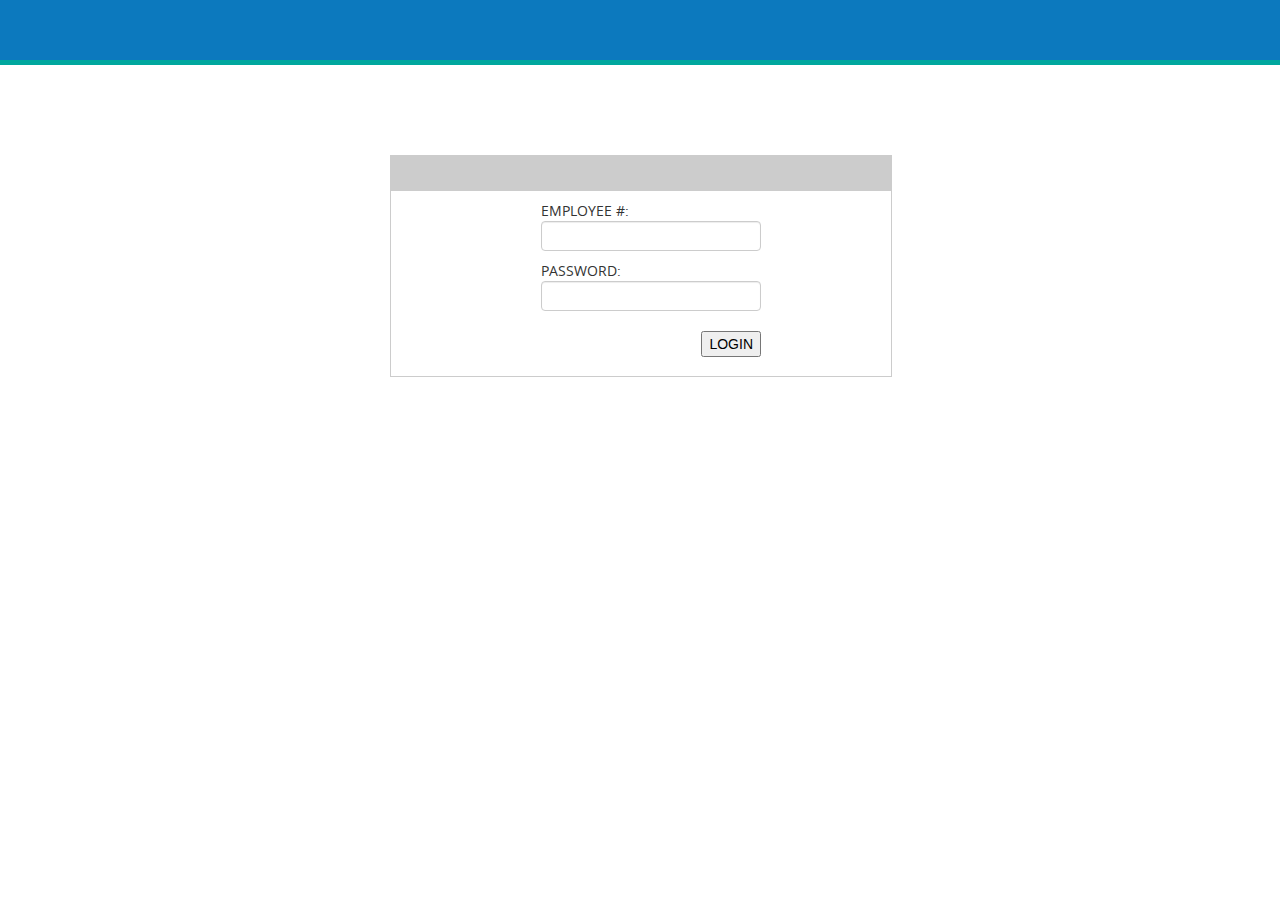
==== index.html @ d00ff484 "First commit" ====
<!DOCTYPE html>
<html ng-app="onload">
<head>
    <title>Reception Online Call Tracker</title>
    <link rel="stylesheet" type="text/css" href="./css/buttons.css">
    <link rel="stylesheet" type="text/css" href="./css/main.css">

    <link rel="stylesheet" type="text/css" href="./css/report.css">
    <script src="./JS/angular.1.2.0rc1.js"></script>
    <!-- <script src="http://ajax.googleapis.com/ajax/libs/angularjs/1.2.0rc1/angular.js"></script> -->
    <script src="./JS/angular-route.min.js"></script>
    <script src="./JS/angular-messagebox.js"></script>

    <!-- HIGHCHARTS -->
    <script src="./JS/highcharts-ng.js"></script>
    <script src="./JS/jquery/jquery.min.1.9.1.js"></script>
    <script src="./JS/highstock.src.js"></script>
    <script src="http://code.highcharts.com/modules/exporting.js"></script>

    <!-- BOOTSTRAP -->
    <script src="./JS/ui-bootstrap-tpls-0.6.0.min.js"></script>
    <link rel="stylesheet" type="text/css" href="./css/bootstrap.combined.css">

    <link href="./Plugins/GROWL/angular-growl.min.css" rel="stylesheet">
    <script src="./Plugins/GROWL/angular-growl.js"></script>

    <!-- MODULE -->
    <script src="./JS/Apps/Index.js"></script>


    <script src="./JS/Apps/Controllers/GrowlController.js"></script>
    <script src="./JS/Apps/Controllers/LoginController.js"></script>
    <script src="./JS/Apps/Controllers/HomeController.js"></script>
    <script src="./JS/Apps/Controllers/TrackerController.js"></script>
    <script src="./JS/Apps/Controllers/ReportController.js"></script>
    <script src="./JS/Apps/Controllers/AdminController.js"></script>
    <script src="./JS/Apps/Controllers/GraphController.js"></script>
    <!-- <script src="./JS/Apps/Controllers/DatepickerController.js"></script> -->

    <script src="./JS/Apps/Factories/LoginFactory.js"></script>
    <script src="./JS/Apps/Factories/TrackerFactory.js"></script>
    <script src="./JS/Apps/Factories/ReportFactory.js"></script>
    <script src="./JS/Apps/Factories/AdminFactory.js"></script>

    <script src="./JS/Apps/Directives/AlphaNumericDirective.js"></script>
</head>
<body data-ng-controller="GrowlController">
<div>
    <div growl></div>
    <div class="header">

    </div>
    <div class="headerline"></div>
    <div class="MainContainer" data-ng-view="">

    </div>
</div>

</body>
</html>
---- css/buttons.css ----
.blueButton {
    -moz-box-shadow: 0px 1px 0px 0px #f0f7fa;
    -webkit-box-shadow: 0px 1px 0px 0px #f0f7fa;
    box-shadow: 0px 1px 0px 0px #f0f7fa;
    
    background:-webkit-gradient(linear, left top, left bottom, color-stop(0.05, #33bdef), color-stop(1, #019ad2));
    background:-moz-linear-gradient(top, #33bdef 5%, #019ad2 100%);
    background:-webkit-linear-gradient(top, #33bdef 5%, #019ad2 100%);
    background:-o-linear-gradient(top, #33bdef 5%, #019ad2 100%);
    background:-ms-linear-gradient(top, #33bdef 5%, #019ad2 100%);
    background:linear-gradient(to bottom, #33bdef 5%, #019ad2 100%);
    filter:progid:DXImageTransform.Microsoft.gradient(startColorstr='#33bdef', endColorstr='#019ad2',GradientType=0);
    
    background-color:#33bdef;
    
    -moz-border-radius:6px;
    -webkit-border-radius:6px;
    border-radius:6px;
    
    border:1px solid #057fd0;
    
    display:inline-block;
    color:#ffffff;
    font-family:arial;
    font-size:15px;
    font-weight:bold;
    padding:6px 24px;
    text-decoration:none;
    
    text-shadow:0px -1px 0px #5b6178;
    
}
.blueButton:hover {    
    background:-webkit-gradient(linear, left top, left bottom, color-stop(0.05, #019ad2), color-stop(1, #33bdef));
    background:-moz-linear-gradient(top, #019ad2 5%, #33bdef 100%);
    background:-webkit-linear-gradient(top, #019ad2 5%, #33bdef 100%);
    background:-o-linear-gradient(top, #019ad2 5%, #33bdef 100%);
    background:-ms-linear-gradient(top, #019ad2 5%, #33bdef 100%);
    background:linear-gradient(to bottom, #019ad2 5%, #33bdef 100%);
    filter:progid:DXImageTransform.Microsoft.gradient(startColorstr='#019ad2', endColorstr='#33bdef',GradientType=0);
    
    background-color:#019ad2;
    color: #FFF !important;
    text-decoration: none;
    cursor: pointer;
}
.blueButton:active {
    position:relative;
    top:1px;
}


.oliveButton {
    -moz-box-shadow:inset 0px -1px 0px -3px #f2fadc;
    -webkit-box-shadow:inset 0px -1px 0px -3px #f2fadc;
    box-shadow:inset 0px -1px 0px -3px #f2fadc;
    
    background:-webkit-gradient(linear, left top, left bottom, color-stop(0.05, #dbe6c4), color-stop(1, #9ba892));
    background:-moz-linear-gradient(top, #dbe6c4 5%, #9ba892 100%);
    background:-webkit-linear-gradient(top, #dbe6c4 5%, #9ba892 100%);
    background:-o-linear-gradient(top, #dbe6c4 5%, #9ba892 100%);
    background:-ms-linear-gradient(top, #dbe6c4 5%, #9ba892 100%);
    background:linear-gradient(to bottom, #dbe6c4 5%, #9ba892 100%);
    filter:progid:DXImageTransform.Microsoft.gradient(startColorstr='#dbe6c4', endColorstr='#9ba892',GradientType=0);
    
    background-color:#dbe6c4;
    
    -moz-border-radius:5px;
    -webkit-border-radius:5px;
    border-radius:5px;
    
    display:inline-block;
    color:#757d6f;
    font-family:arial;
    font-size:15px;
    font-weight:bold;
    padding:5px 19px;
    text-decoration:none;
    
    text-shadow:-3px -1px 2px #ced9bf;
    
}
.oliveButton:hover {
    
    background:-webkit-gradient(linear, left top, left bottom, color-stop(0.05, #9ba892), color-stop(1, #dbe6c4));
    background:-moz-linear-gradient(top, #9ba892 5%, #dbe6c4 100%);
    background:-webkit-linear-gradient(top, #9ba892 5%, #dbe6c4 100%);
    background:-o-linear-gradient(top, #9ba892 5%, #dbe6c4 100%);
    background:-ms-linear-gradient(top, #9ba892 5%, #dbe6c4 100%);
    background:linear-gradient(to bottom, #9ba892 5%, #dbe6c4 100%);
    filter:progid:DXImageTransform.Microsoft.gradient(startColorstr='#9ba892', endColorstr='#dbe6c4',GradientType=0);
    
    background-color:#9ba892;
    color:#757d6f;
    text-decoration: none;
    cursor: pointer;
}
.oliveButton:active {
    position:relative;
    top:1px;
}
---- css/main.css ----
@font-face {
    font-family: 'Open Sans';
    
    src: url('./fonts/OpenSans/OpenSans-Regular-webfont.eot');
    src: url('./fonts/OpenSans/OpenSans-Regular-webfont.eot?#iefix') format('embedded-opentype'),
         url('./fonts/OpenSans/OpenSans-Regular-webfont.woff') format('woff'),
         url('./fonts/OpenSans/OpenSans-Regular-webfont.ttf') format('truetype'),
         url('./fonts/OpenSans/OpenSans-Regular-webfont.svg#OpenSansRegular') format('svg');
    font-weight: normal;
    font-weight: 400;
    font-style: normal;

}

body {
    font-family: 'Open Sans' !important;
    background-color: #F2F2F2;
    margin-top: 0;
    margin-bottom: 0;
    margin-left: 0;
    margin-right: 0;
}

.header {
    width: 100%;
    height: 60px;
    /*padding-top: 15px;*/
    background-color: #0c79be;
}

.headerline {
    height: 5px;
    width: 100%;
    background-color: #00a79e;
}

.MainContainer {
    width: 1000px;
    min-height: 500px;
    margin: 0 auto;
    padding-top: 10px;
}

.footer {
    width: 100%;
    height: 30px;
    background-color: #aaa;
    color: #b6b6b6;
}


/*LOGIN*/
.login {
    width: 500px;
    height: 400px;
    margin: 0 auto;
    padding-top: 80px;
}

.login .container {
    /*background-color: #CCC;*/
    width: 100%;
    height: 55%;
    border: 1px solid #CCC;
}

.login .top {
    width: auto;
    height: 30px;
    background-color: #CCC;
    padding-left: 5px;
    padding-top: 5px;
}

.login .top span {
    font-size: 20px;
}

.login .body {
    padding-left: 150px;
    padding-top: 10px;
}

.login .button {
    text-align: right;
    padding-top: 10px;
    padding-right: 130px;
}

.div-tracker {
    width: 100%;
    height: 80%;
}

.div-tracker .tracker-tbl{
    width: 70% !important;
    height: 100%;
    margin-bottom: 50px;
}

.div-tracker .tracker-tbl .fields {
    width: 30% !important;
}

.div-tracker input[type=text] {
    width: 300px;
}

.div-buttons {
    width: 50%;
    height: 50px;
    text-align: right;
}

.div-tracker {
    width: 100%;
    height: auto;
}

.div-admin .admin-tbl{
    width: 50% !important;
    margin-bottom: 50px;
    border: 1px solid #CCC;
}

.div-admin .admin-tbl tr th {
    border: 1px solid #CCC;
    background-color: #CCC;
    height: 40px;
}

.div-admin .admin-tbl tr td {
    padding-left: 5px;
}

.div-admin .admin-tbl .fields {
    height: 30px;
    width: 70%;
}

.div-admin .admin-tbl .options {
    text-align: center;
    cursor: pointer;
    width: 30%;
}

.div-admin .div-new input[type=text]{
    width: 300px;
    margin-top: 5px;
}

.div-admin .div-new select {
    margin-top: 5px;
    width: 100px;
}

.div-admin .admin-tbl tr:hover {
    background-color: #eee;
}

.div-report {
    width: 100%;
    height: auto;
}

.div-report .report-tbl {
    width: 100%;
    border: 1px solid #CCC;
}

.div-report .report-tbl tr {
    border: 1px solid #CCC;
}

.div-report .report-tbl tr:hover {
    background-color: #eee;
}

.div-report .report-tbl tr th {
    padding-left: 5px;
    border: 1px solid #ccc;
    height: 25px;
    font-weight: bolder;
    background-color: #ddd;
}

.div-report .report-tbl tr td {
    padding-left: 5px;
    border: 1px solid #CCC;
    height: 25px;
    text-align: center;
}

.div-report .div-dates {
    float: left;
}

.div-report .div-dates .datefrom {
    float: left;
}

.div-report .div-dates .dateto {
    margin-left: 10px;
    float: left;
}

.div-report .datepicker {
    width: 80px;
}

.div-report .timepicker {
    width: 40px;
}

.div-report .div-axes {
    float: left;
}

.div-report .div-axes div {
    float: left;
    margin-left: 10px;
}

.div-report .div-axes .xaxis select {
    width: 150px;
}

.div-report .div-axes .yaxis select {
    width: 150px;
}
---- css/report.css ----
#tab-header {
    width: 100%;
}

#tab-content {
    width: 100%;
    min-height: 450px;
    padding-top: 5px;
}

.tabs input[type=radio] {
    position: absolute;
    top: -9999px;
    left: -9999px;
}

.tabs {
    width: 100%;
    list-style: none;
    position: relative;
    padding: 0;
    /*margin: 75px auto;*/
}

.tabs li{
    float: left;
}

.tabs label {
    width: auto;
    display: block;
    padding: 10px 20px;
    /*border-radius: 2px 2px 0 0;*/
    color: #08C;
    font-size: 20px;
    font-weight: normal;
    /*font-family: 'Lily Script One', helveti;*/
    background: rgba(255,255,255,0.2);
    cursor: pointer;
    position: relative;
    top: 3px;
    -webkit-transition: all 0.2s ease-in-out;
    -moz-transition: all 0.2s ease-in-out;
    -o-transition: all 0.2s ease-in-out;
    transition: all 0.2s ease-in-out;
}

.tabs label:hover {
    background: rgba(255,255,255,0.5);
    top: 0;
}

[id^=tab]:checked + label {
    background: #08C;
    color: white;
    top: 1;
}

.blueButton {
    margin-left: 5px; 
    height: 18px; 
    padding-top: 5px;
}
---- Plugins/GROWL/angular-growl.min.css ----
/**
 * angular-growl - v0.3.1 - 2013-10-01
 * https://github.com/marcorinck/angular-growl
 * Copyright (c) 2013 Marco Rinck; Licensed MIT
 */

.growl{position:fixed;top:100px;right:10px;float:right;width:250px}.growl-item.ng-enter,.growl-item.ng-leave{-webkit-transition:.5s linear all;-moz-transition:.5s linear all;-o-transition:.5s linear all;transition:.5s linear all}.growl-item.ng-enter,.growl-item.ng-leave.ng-leave-active{opacity:0}.growl-item.ng-leave,.growl-item.ng-enter.ng-enter-active{opacity:1}
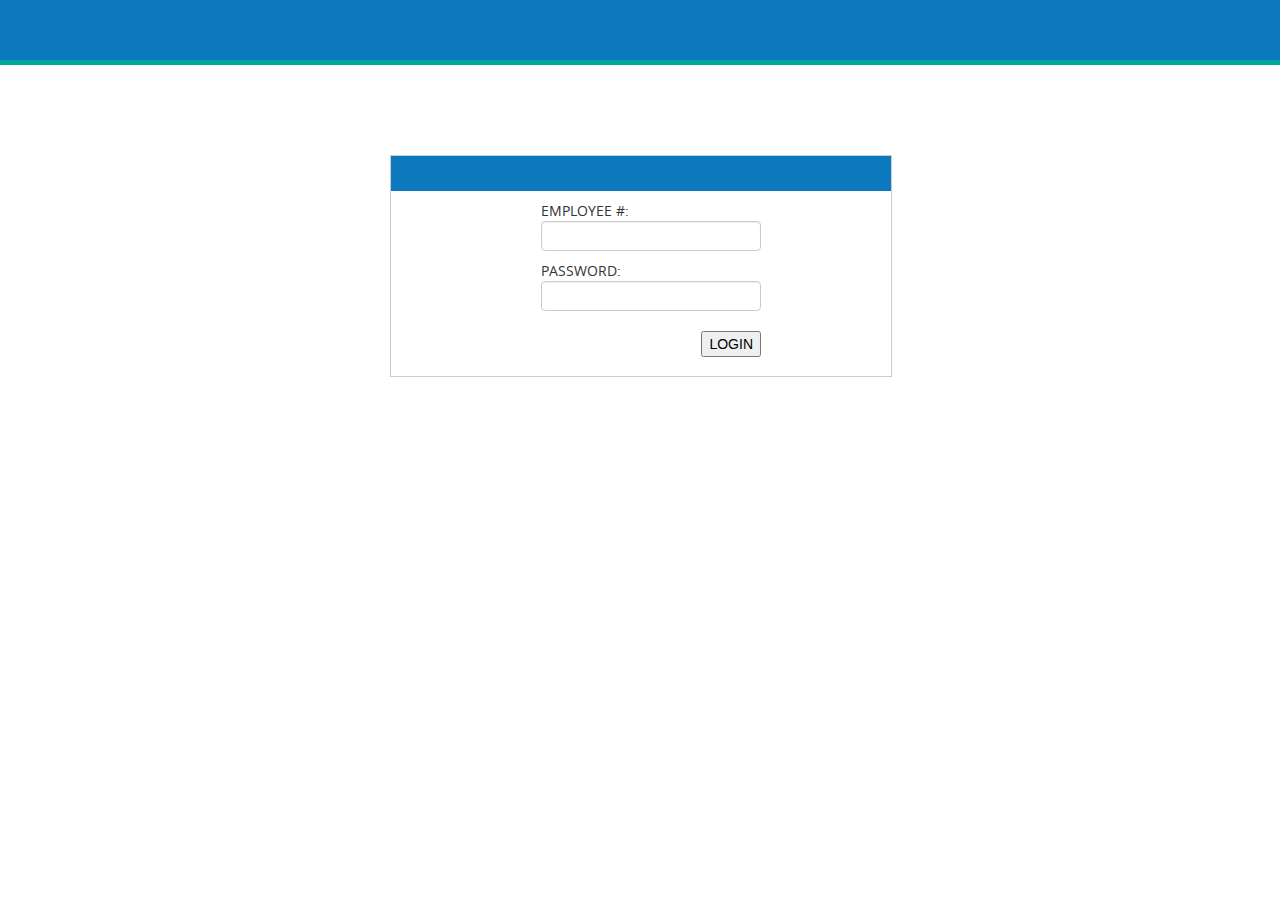
==== commit 4cfa871f: "finalized user login and user validation" ====
--- a/index.html
+++ b/index.html
@@ -15,7 +15,7 @@
     <script src="./JS/highcharts-ng.js"></script>
     <script src="./JS/jquery/jquery.min.1.9.1.js"></script>
     <script src="./JS/highstock.src.js"></script>
-    <script src="http://code.highcharts.com/modules/exporting.js"></script>
+    <script src="./JS/highcharts-exporting.js"></script>
 
     <!-- BOOTSTRAP -->
     <script src="./JS/ui-bootstrap-tpls-0.6.0.min.js"></script>
@@ -35,12 +35,17 @@
     <script src="./JS/Apps/Controllers/ReportController.js"></script>
     <script src="./JS/Apps/Controllers/AdminController.js"></script>
     <script src="./JS/Apps/Controllers/GraphController.js"></script>
+    <script src="./JS/Apps/Controllers/UsersController.js"></script>
+    <script src="./JS/Apps/Controllers/LogoutController.js"></script>
     <!-- <script src="./JS/Apps/Controllers/DatepickerController.js"></script> -->
 
+    <script src="./JS/Apps/Factories/SessionFactory.js"></script>
     <script src="./JS/Apps/Factories/LoginFactory.js"></script>
     <script src="./JS/Apps/Factories/TrackerFactory.js"></script>
     <script src="./JS/Apps/Factories/ReportFactory.js"></script>
     <script src="./JS/Apps/Factories/AdminFactory.js"></script>
+    <script src="./JS/Apps/Factories/GraphFactory.js"></script>
+    <script src="./JS/Apps/Factories/UsersFactory.js"></script>
 
     <script src="./JS/Apps/Directives/AlphaNumericDirective.js"></script>
 </head>
--- a/css/main.css
+++ b/css/main.css
@@ -67,7 +67,7 @@
 .login .top {
     width: auto;
     height: 30px;
-    background-color: #CCC;
+    background-color: #0c79be;
     padding-left: 5px;
     padding-top: 5px;
 }
@@ -227,4 +227,81 @@
 
 .div-report .div-axes .yaxis select {
     width: 150px;
+}
+
+.div-users {
+    width: 100%;
+    height: auto;
+}
+
+.div-users .div-new {
+    width: 98%;
+    height: 30px;
+    border: 1px solid #CCC;
+    padding: 1%;
+}
+
+.div-users .div-new .empid {
+    width: 80px;
+}
+
+.div-users .div-new .lastname {
+    width: 150px;
+}
+
+.div-users .div-new .firstname {
+    width: 150px;
+}
+
+.div-users .div-list {
+    margin-top: 10px;
+}
+
+.div-users .div-list {
+    text-align: right;
+}
+
+.div-users .div-list a {
+    cursor: pointer;
+}
+
+.div-users .div-list .users-tbl {
+    width: 100%;
+    border: 1px solid #CCC;
+}
+
+.div-users .div-list .users-tbl tr {
+    border: 1px solid #CCC;
+    text-align: center;
+}
+
+.div-users .div-list .users-tbl tr:hover {
+    background-color: #eee;
+}
+
+.div-users .div-list .users-tbl tr th {
+    padding-left: 5px;
+    border: 1px solid #ccc;
+    height: 25px;
+    font-weight: bolder;
+    background-color: #ddd;
+}
+
+.div-users .div-list .users-tbl tr td {
+    padding-left: 5px;
+    border: 1px solid #CCC;
+    height: 25px;
+    text-align: center;
+}
+
+.div-users .div-list .users-tbl .empid {
+    width: 20%;
+}
+
+.div-users .div-list .users-tbl .options {
+    width: 15%;
+}
+
+.div-users .div-list .users-tbl .options a {
+    cursor: pointer;
 }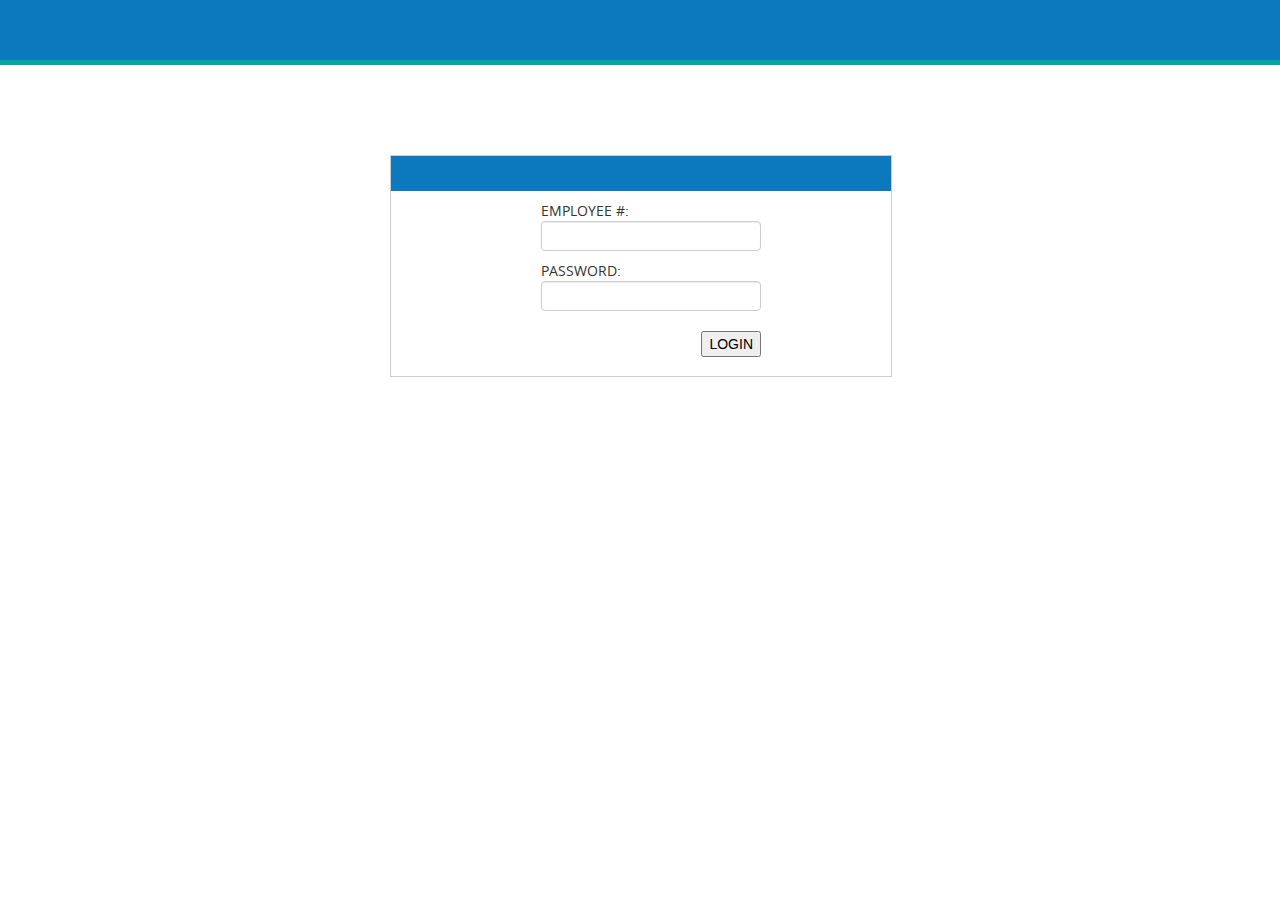
==== commit 87c65aa9: "remove local highcharts libray; added link" ====
--- a/index.html
+++ b/index.html
@@ -14,8 +14,9 @@
     <!-- HIGHCHARTS -->
     <script src="./JS/highcharts-ng.js"></script>
     <script src="./JS/jquery/jquery.min.1.9.1.js"></script>
-    <script src="./JS/highstock.src.js"></script>
-    <script src="./JS/highcharts-exporting.js"></script>
+
+    <script src="http://code.highcharts.com/stock/highstock.src.js"></script>
+    <script src="http://code.highcharts.com/modules/exporting.js"></script>
 
     <!-- BOOTSTRAP -->
     <script src="./JS/ui-bootstrap-tpls-0.6.0.min.js"></script>
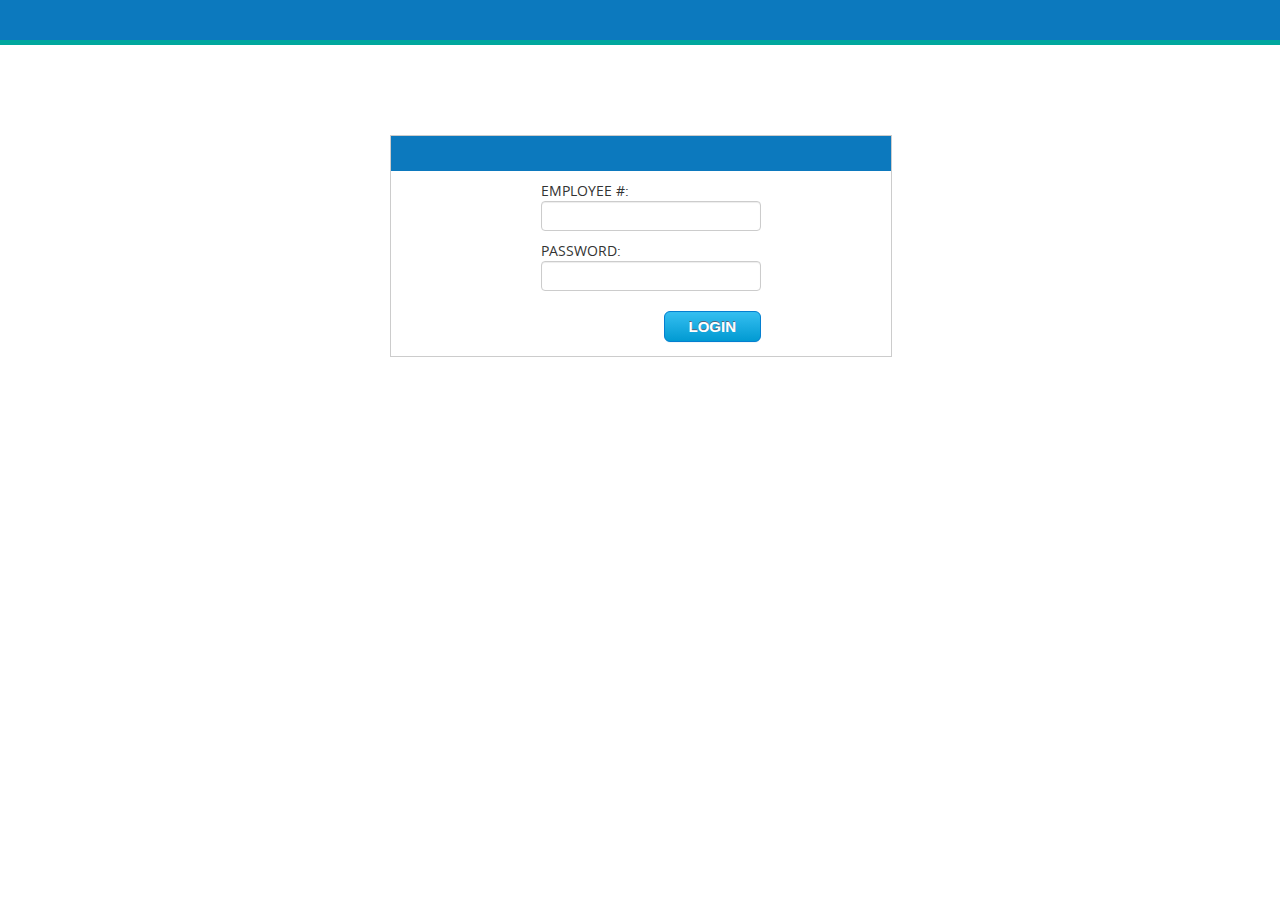
==== commit 9d7d467e: "Finalized login and fixed some layout" ====
--- a/index.html
+++ b/index.html
@@ -28,6 +28,8 @@
     <!-- MODULE -->
     <script src="./JS/Apps/Index.js"></script>
 
+    <script src="./JS/Apps/Directives/AlphaNumericDirective.js"></script>
+    <script src="./JS/Apps/Directives/NumericDirective.js"></script>
 
     <script src="./JS/Apps/Controllers/GrowlController.js"></script>
     <script src="./JS/Apps/Controllers/LoginController.js"></script>
@@ -47,8 +49,7 @@
     <script src="./JS/Apps/Factories/AdminFactory.js"></script>
     <script src="./JS/Apps/Factories/GraphFactory.js"></script>
     <script src="./JS/Apps/Factories/UsersFactory.js"></script>
-
-    <script src="./JS/Apps/Directives/AlphaNumericDirective.js"></script>
+    
 </head>
 <body data-ng-controller="GrowlController">
 <div>
--- a/css/buttons.css
+++ b/css/buttons.css
@@ -100,3 +100,57 @@
     top:1px;
 }
 
+.redButton {
+    
+    -moz-box-shadow:inset 0px 1px 0px 0px #f5978e;
+    -webkit-box-shadow:inset 0px 1px 0px 0px #f5978e;
+    box-shadow:inset 0px 1px 0px 0px #f5978e;
+    
+    background:-webkit-gradient(linear, left top, left bottom, color-stop(0.05, #f24537), color-stop(1, #c62d1f));
+    background:-moz-linear-gradient(top, #f24537 5%, #c62d1f 100%);
+    background:-webkit-linear-gradient(top, #f24537 5%, #c62d1f 100%);
+    background:-o-linear-gradient(top, #f24537 5%, #c62d1f 100%);
+    background:-ms-linear-gradient(top, #f24537 5%, #c62d1f 100%);
+    background:linear-gradient(to bottom, #f24537 5%, #c62d1f 100%);
+    filter:progid:DXImageTransform.Microsoft.gradient(startColorstr='#f24537', endColorstr='#c62d1f',GradientType=0);
+    
+    background-color:#f24537;
+    
+    -moz-border-radius:6px;
+    -webkit-border-radius:6px;
+    border-radius:6px;
+    
+    border:1px solid #d02718;
+    
+    display:inline-block;
+    color:#ffffff;
+    font-family:arial;
+    font-size:22px;
+    font-weight:bold;
+    padding:18px 44px;
+    text-decoration:none;
+    
+    text-shadow:0px 1px 0px #810e05;
+    
+}
+
+.redButton:hover {
+    
+    background:-webkit-gradient(linear, left top, left bottom, color-stop(0.05, #c62d1f), color-stop(1, #f24537));
+    background:-moz-linear-gradient(top, #c62d1f 5%, #f24537 100%);
+    background:-webkit-linear-gradient(top, #c62d1f 5%, #f24537 100%);
+    background:-o-linear-gradient(top, #c62d1f 5%, #f24537 100%);
+    background:-ms-linear-gradient(top, #c62d1f 5%, #f24537 100%);
+    background:linear-gradient(to bottom, #c62d1f 5%, #f24537 100%);
+    filter:progid:DXImageTransform.Microsoft.gradient(startColorstr='#c62d1f', endColorstr='#f24537',GradientType=0);
+    
+    background-color:#c62d1f;
+    color: #FFF !important;
+    text-decoration: none;
+    cursor: pointer;
+}
+
+.redButton:active {
+    position:relative;
+    top:1px;
+}
--- a/css/main.css
+++ b/css/main.css
@@ -23,7 +23,7 @@
 
 .header {
     width: 100%;
-    height: 60px;
+    height: 40px;
     /*padding-top: 15px;*/
     background-color: #0c79be;
 }
@@ -87,6 +87,20 @@
     padding-right: 130px;
 }
 
+.div-loggeduser {
+    height: 20px;
+    padding: 10px;
+
+    font-weight: bold;
+    text-align: right;
+    margin-top: -50px;
+    margin-right: -100px;
+}
+
+.div-loggeduser .logout {
+    color: #960000;
+} 
+
 .div-tracker {
     width: 100%;
     height: 80%;
@@ -117,44 +131,54 @@
     height: auto;
 }
 
-.div-admin .admin-tbl{
-    width: 50% !important;
+.div-admin .div-list {
+    width: 60%;
+    text-align: right;
+    margin-top: 20px;
+}
+
+.div-admin .div-list .admin-tbl{
+    width: 100%;
     margin-bottom: 50px;
     border: 1px solid #CCC;
 }
 
-.div-admin .admin-tbl tr th {
+.div-admin .div-list .admin-tbl tr th {
     border: 1px solid #CCC;
     background-color: #CCC;
     height: 40px;
-}
-
-.div-admin .admin-tbl tr td {
-    padding-left: 5px;
-}
-
-.div-admin .admin-tbl .fields {
+    padding-left: 10px;
+    text-align: center;
+}
+
+.div-admin .div-list .admin-tbl tr td {
+    border: 1px solid #CCC;
+    padding-left: 5px;
+    text-align: left;
+}
+
+.div-admin .div-list .admin-tbl .fields {
     height: 30px;
     width: 70%;
 }
 
-.div-admin .admin-tbl .options {
+.div-admin .div-list .admin-tbl .options {
     text-align: center;
     cursor: pointer;
     width: 30%;
 }
 
-.div-admin .div-new input[type=text]{
+.div-admin .div-list .div-new input[type=text]{
     width: 300px;
     margin-top: 5px;
 }
 
-.div-admin .div-new select {
+.div-admin .div-list .div-new select {
     margin-top: 5px;
-    width: 100px;
-}
-
-.div-admin .admin-tbl tr:hover {
+    width: 50px !important;
+}
+
+.div-admin .div-list .admin-tbl tr:hover {
     background-color: #eee;
 }
 
@@ -166,6 +190,10 @@
 .div-report .report-tbl {
     width: 100%;
     border: 1px solid #CCC;
+}
+
+.div-report .report-tbl a {
+    cursor: pointer;
 }
 
 .div-report .report-tbl tr {
@@ -200,6 +228,11 @@
 }
 
 .div-report .div-dates .dateto {
+    margin-left: 10px;
+    float: left;
+}
+
+.div-report .div-dates .author {
     margin-left: 10px;
     float: left;
 }
@@ -253,6 +286,10 @@
     width: 150px;
 }
 
+.div-users .div-new .firstname {
+    width: 130px !important;
+}
+
 .div-users .div-list {
     margin-top: 10px;
 }
@@ -304,4 +341,48 @@
 
 .div-users .div-list .users-tbl .options a {
     cursor: pointer;
+}
+
+.div-backup {
+    width: 100%;
+    height: auto;
+}
+
+.div-backup .button {
+    text-align: center;
+    margin-bottom: 20px;
+}
+
+.div-backup .list .tbl-list {
+    margin: 0 auto;
+    width: 80%;
+    border: 1px solid #CCC;
+}
+
+.div-backup .list .tbl-list tr {
+    border: 1px solid #CCC;
+    text-align: center;
+}
+
+.div-backup .list .tbl-list tr:hover {
+    background-color: #eee;
+}
+
+.div-backup .list .tbl-list tr th {
+    padding-left: 5px;
+    border: 1px solid #ccc;
+    height: 25px;
+    font-weight: bolder;
+    background-color: #ddd;
+}
+
+.div-backup .list .tbl-list tr td {
+    padding-left: 5px;
+    border: 1px solid #CCC;
+    height: 25px;
+    text-align: center;
+}
+
+.disabled {
+    color: #CCC !important;
 }